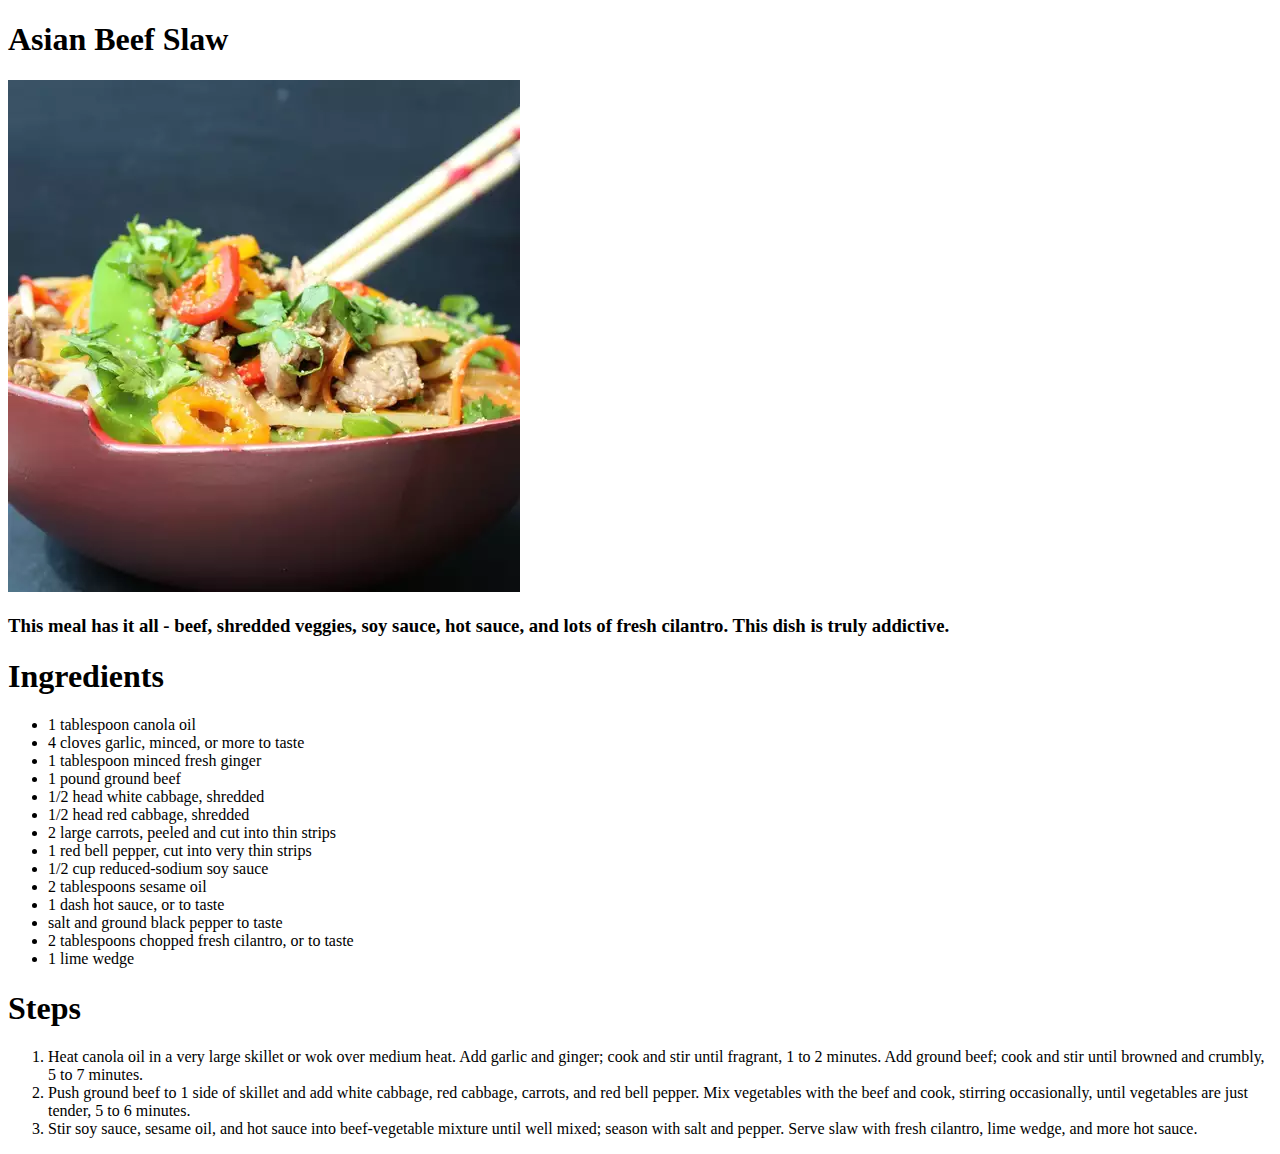
==== recipes/asian-beef-slaw.html @ 4823288c "Add image and recipe directories" ====
<!DOCTYPE html>
<html lang="en">
<head>
    <meta charset="UTF-8">
    <meta name="viewport" content="width=device-width, initial-scale=1.0">
    <title>Asian Beef Slaw</title>
</head>
<body>
    <h1>Asian Beef Slaw</h1>
    <img src="../img/asianbeefslaw.jpg" alt="Asian beef slaw in bowl with chopsticks and colorful sauces and garnishes">
    <h3>This meal has it all - beef, shredded veggies, soy sauce, hot sauce, and lots of fresh cilantro. This dish is truly addictive.</h3>
    <h1>Ingredients</h1>
    <ul>
        <li>1 tablespoon canola oil</li>
        <li>4 cloves garlic, minced, or more to taste</li>
        <li>1 tablespoon minced fresh ginger</li>
        <li>1 pound ground beef</li>
        <li>1/2 head white cabbage, shredded</li>
        <li>1/2 head red cabbage, shredded</li>
        <li>2 large carrots, peeled and cut into thin strips</li>
        <li>1 red bell pepper, cut into very thin strips</li>
        <li>1/2 cup reduced-sodium soy sauce</li>
        <li>2 tablespoons sesame oil</li>
        <li>1 dash hot sauce, or to taste</li>
        <li>salt and ground black pepper to taste</li>
        <li> 2 tablespoons chopped fresh cilantro, or to taste</li>
        <li>1 lime wedge</li>
    </ul>
    <h1>Steps</h1>
    <ol>
        <li>Heat canola oil in a very large skillet or wok over medium heat. Add garlic and ginger; cook and stir until fragrant, 1 to 2 minutes. Add ground beef; cook and stir until browned and crumbly, 5 to 7 minutes.</li>
        <li>Push ground beef to 1 side of skillet and add white cabbage, red cabbage, carrots, and red bell pepper. Mix vegetables with the beef and cook, stirring occasionally, until vegetables are just tender, 5 to 6 minutes.</li>
        <li>Stir soy sauce, sesame oil, and hot sauce into beef-vegetable mixture until well mixed; season with salt and pepper. Serve slaw with fresh cilantro, lime wedge, and more hot sauce.</li>

    </ol>
</body>
</html>
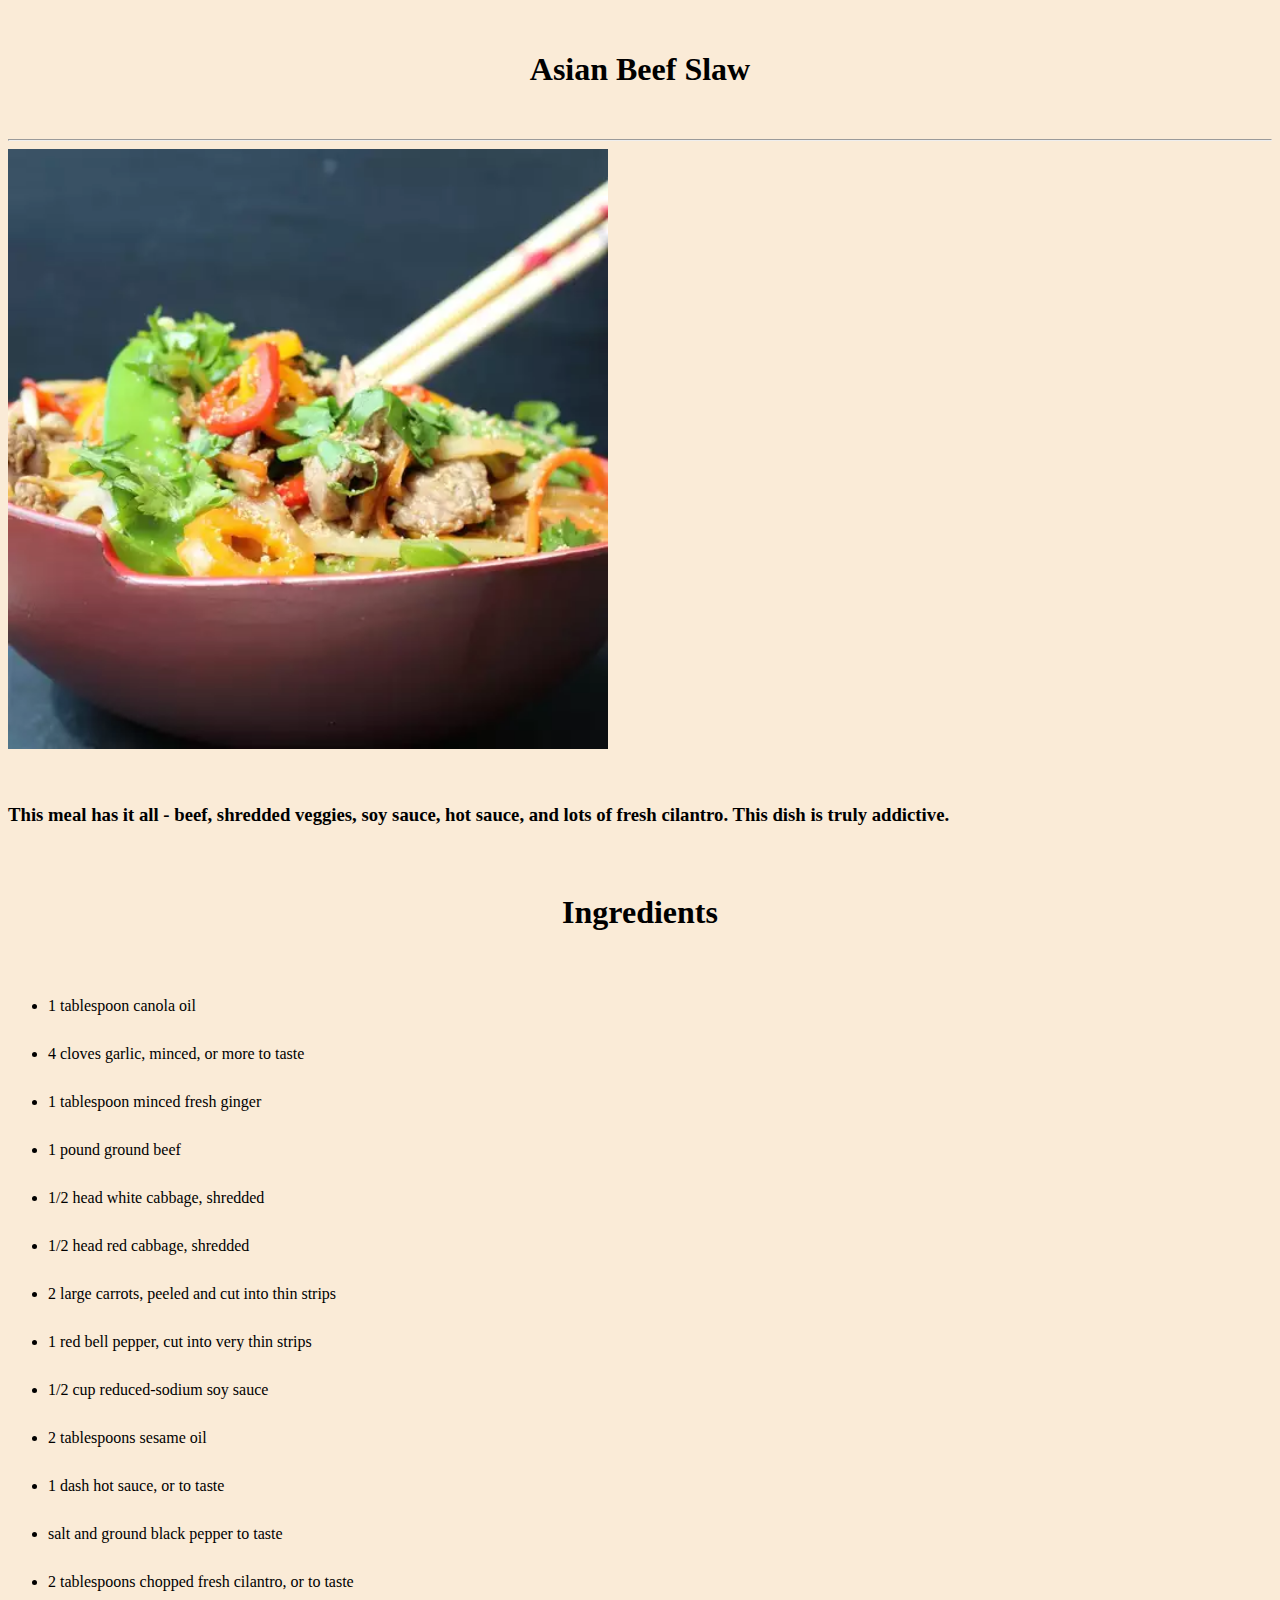
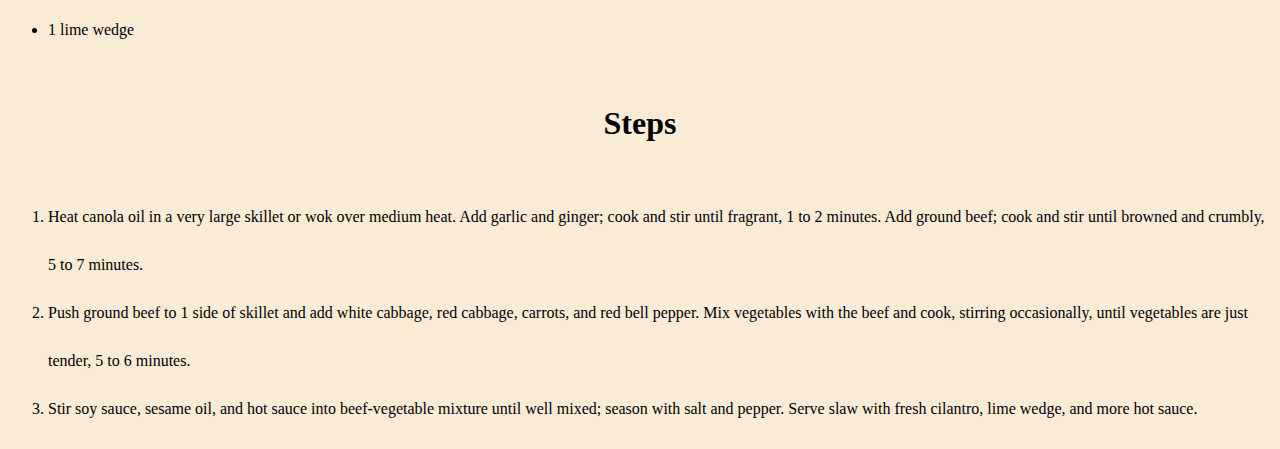
==== commit fb0dfd5c: "Add css elements" ====
--- a/recipes/asian-beef-slaw.html
+++ b/recipes/asian-beef-slaw.html
@@ -4,9 +4,11 @@
     <meta charset="UTF-8">
     <meta name="viewport" content="width=device-width, initial-scale=1.0">
     <title>Asian Beef Slaw</title>
+    <link rel="stylesheet" href="../style.css">
 </head>
 <body>
     <h1>Asian Beef Slaw</h1>
+    <hr>
     <img src="../img/asianbeefslaw.jpg" alt="Asian beef slaw in bowl with chopsticks and colorful sauces and garnishes">
     <h3>This meal has it all - beef, shredded veggies, soy sauce, hot sauce, and lots of fresh cilantro. This dish is truly addictive.</h3>
     <h1>Ingredients</h1>
--- a/style.css
+++ b/style.css
@@ -0,0 +1,20 @@
+* {
+
+    line-height: 300%;
+    background-color: antiquewhite;
+}
+
+h1 {
+    text-align: center;
+}
+
+.recipe-list {
+    text-align: center;
+    list-style-position: inside;
+    size: 24px;
+}
+
+img {
+    height: auto;
+    width: 600px;
+}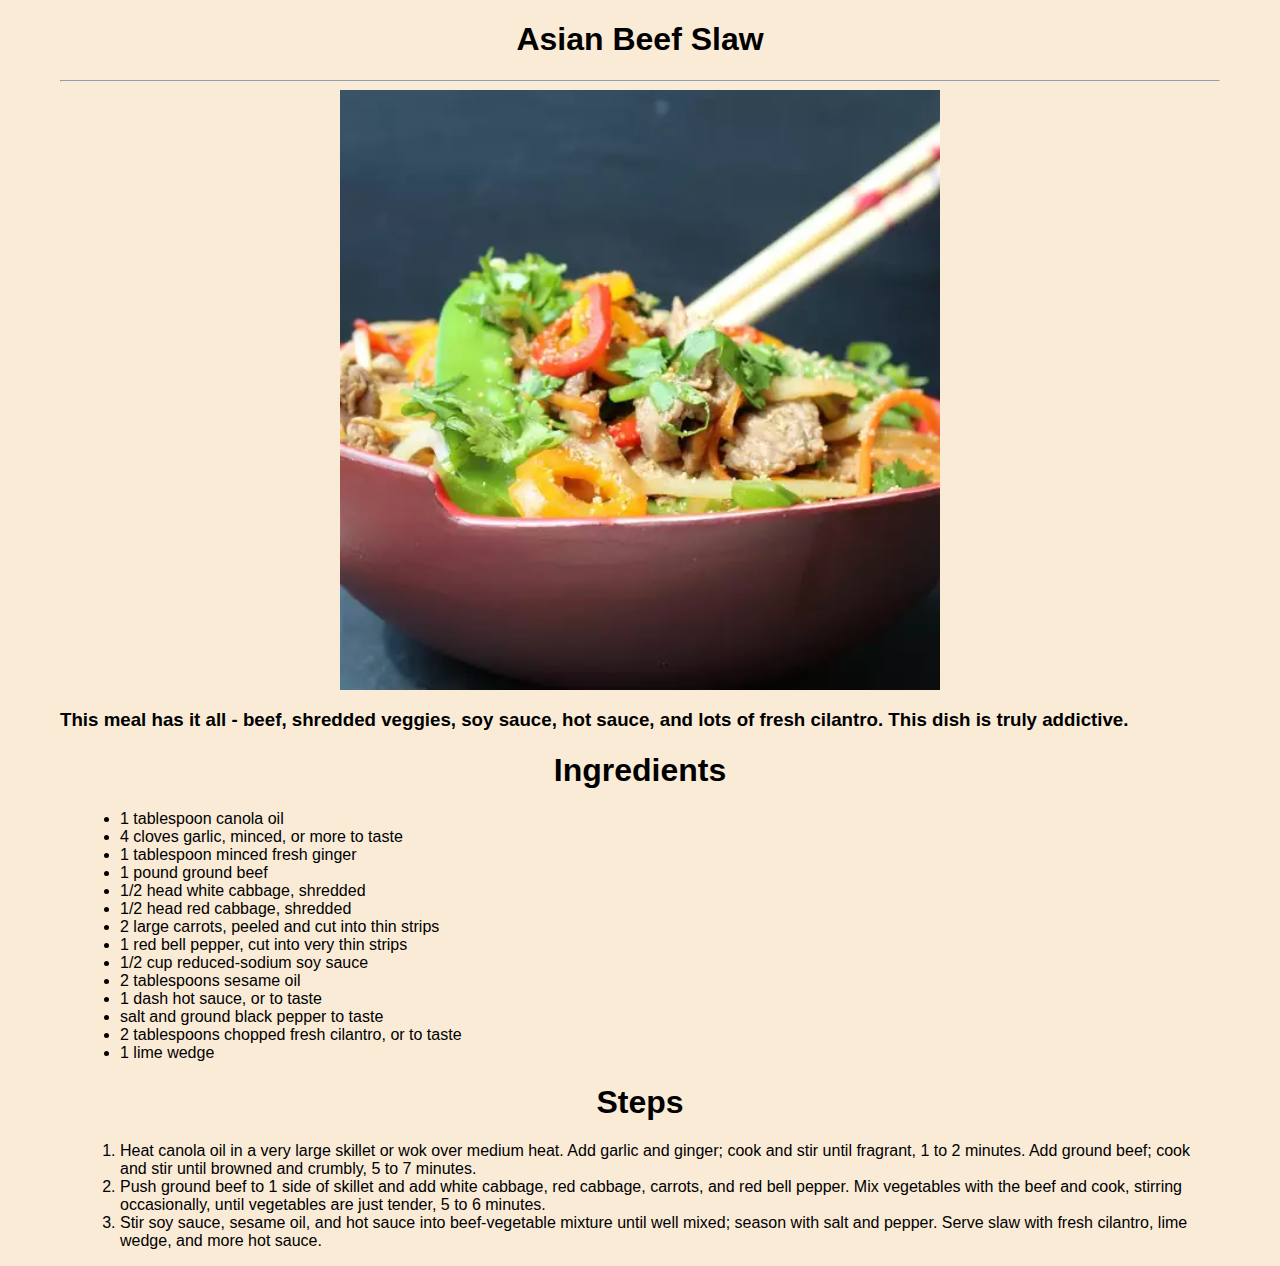
==== commit a895df2d: "Update css styles and add flexbox elements" ====
--- a/recipes/asian-beef-slaw.html
+++ b/recipes/asian-beef-slaw.html
@@ -9,7 +9,7 @@
 <body>
     <h1>Asian Beef Slaw</h1>
     <hr>
-    <img src="../img/asianbeefslaw.jpg" alt="Asian beef slaw in bowl with chopsticks and colorful sauces and garnishes">
+    <img class="recipe-img" src="../img/asianbeefslaw.jpg" alt="Asian beef slaw in bowl with chopsticks and colorful sauces and garnishes">
     <h3>This meal has it all - beef, shredded veggies, soy sauce, hot sauce, and lots of fresh cilantro. This dish is truly addictive.</h3>
     <h1>Ingredients</h1>
     <ul>
--- a/style.css
+++ b/style.css
@@ -1,6 +1,7 @@
 * {
-
-    line-height: 300%;
+    font-family: Arial, Helvetica, sans-serif;
+    margin-left: 20px;
+    margin-right: 20px;
     background-color: antiquewhite;
 }
 
@@ -8,13 +9,41 @@
     text-align: center;
 }
 
-.recipe-list {
-    text-align: center;
-    list-style-position: inside;
-    size: 24px;
+.recipe-img {
+    height: auto;
+    width: 600px;
+    display: block;
+    margin: auto;
 }
 
-img {
-    height: auto;
-    width: 600px;
+.recipe-container {
+    display: flex;
+    outline: 2px solid black;
+    margin: 10px;
+}
+
+.recipe-card {
+    flex: 1 1 auto;
+    max-height: 350px;
+    padding: 0;
+    margin: 0;
+}
+
+.index-img {
+    flex: 0 0 350px;
+    min-width: 350px;
+    max-width: 350px;
+    min-height: 350px;
+    max-height: 350px;
+    padding: 10px;
+    margin: 0;
+}
+
+.recipe-card a {
+    outline: 1px solid black;
+    text-decoration: none;
+    font-size: 25px;
+    display: block;
+    text-align: center;
+    background-color: white;
 }